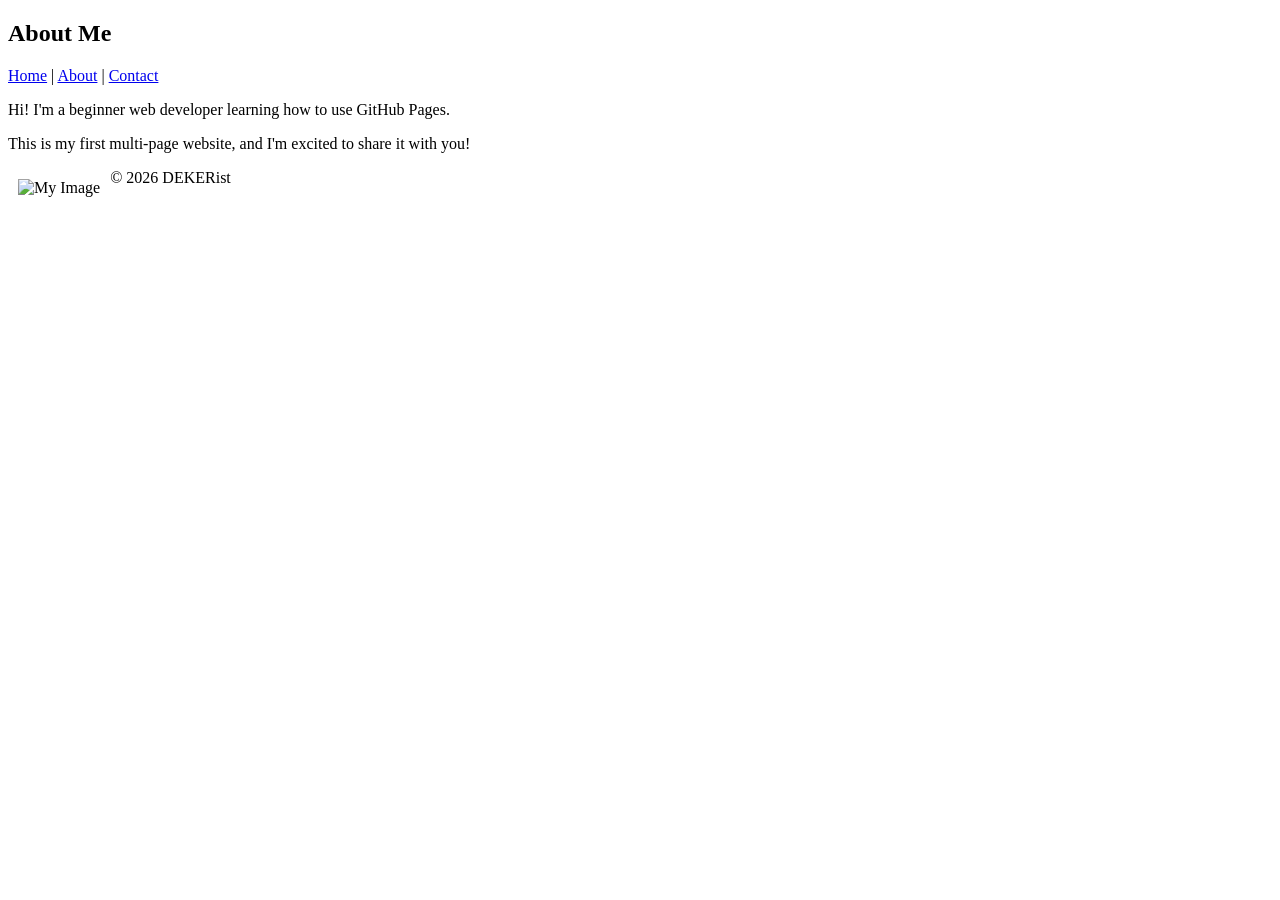
==== about.html @ 80edf577 "Update about.html" ====
<!DOCTYPE html> 

<html lang="en"> 

<head> 

    <meta charset="UTF-8"> 

    <meta name="viewport" content="width=device-width, initial-scale=1.0"> 

    <title>About Me</title> 

</head> 

<body> 

    <header> 

        <h2>About Me</h2> 

        <nav> 

            <a href="index.html">Home</a> | 

            <a href="about.html">About</a> | 

            <a href="contact.html">Contact</a> 

        </nav> 

    </header> 

 

    <main> 

        <p>Hi! I'm a beginner web developer learning how to use GitHub Pages.</p> 

        <p>This is my first multi-page website, and I'm excited to share it with you!</p> 
        <div class="hero-container">
           <img src="https://shop.premierleague.com/dw/image/v2/BDWJ_PRD/on/demandware.static/-/Sites-master-catalog-MAN/default/dw6117e9eb/RODRIGO%20AWAY/701238031001_pp_01_premierleague.png?sw=1067&q=80"alt="My Image" style="float: left;margin:10px;width 220px;>
               </div>

             <div class="hero text">
                <p style="text-align:right;"=This is a website that talks about football players,matches and competitions.You have come to the right place if you are an football fan>
                    </p>
                 </div>
           
    </main> 
    <footer> 

        <p>&copy; 2026 DEKERist</p> 

    </footer> 

</body> 

</html>
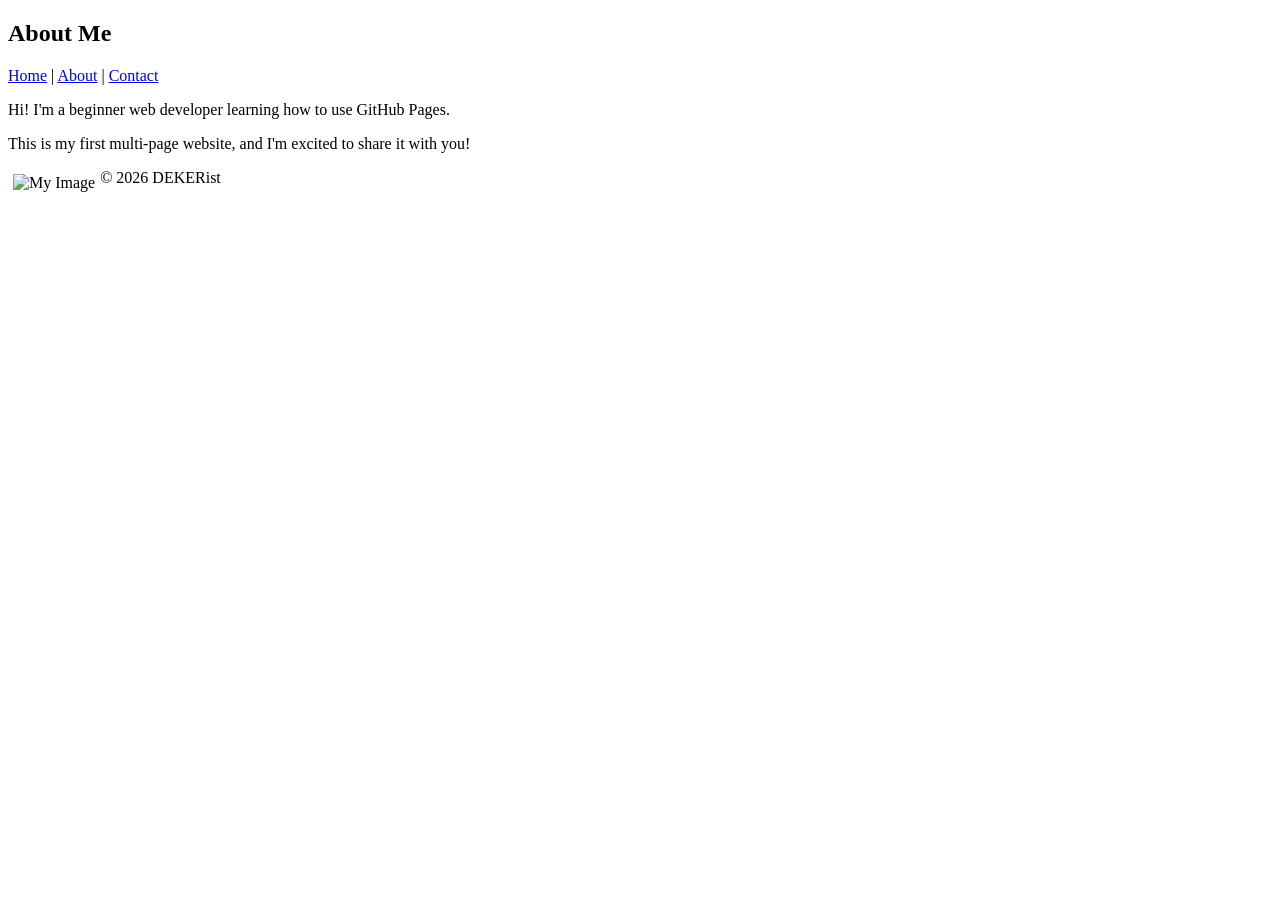
==== commit 03bbf04e: "Update about.html" ====
--- a/about.html
+++ b/about.html
@@ -38,7 +38,7 @@
 
         <p>This is my first multi-page website, and I'm excited to share it with you!</p> 
         <div class="hero-container">
-           <img src="https://shop.premierleague.com/dw/image/v2/BDWJ_PRD/on/demandware.static/-/Sites-master-catalog-MAN/default/dw6117e9eb/RODRIGO%20AWAY/701238031001_pp_01_premierleague.png?sw=1067&q=80"alt="My Image" style="float: left;margin:10px;width 220px;>
+           <img src="https://shop.premierleague.com/dw/image/v2/BDWJ_PRD/on/demandware.static/-/Sites-master-catalog-MAN/default/dw6117e9eb/RODRIGO%20AWAY/701238031001_pp_01_premierleague.png?sw=1067&q=80"alt="My Image" style="float: left;margin:5px;width 110px;>
                </div>
 
              <div class="hero text">
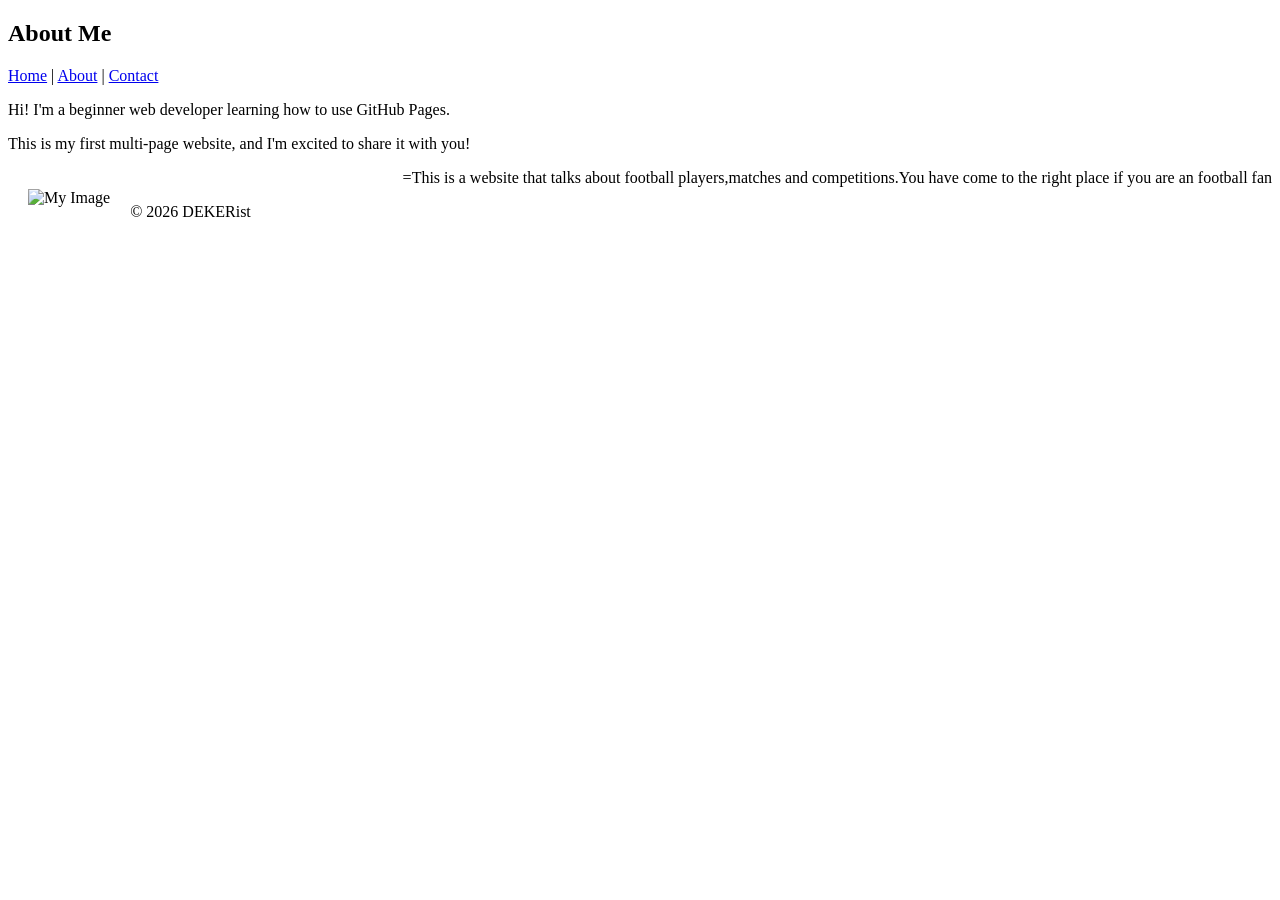
==== commit 5987f9aa: "Update about.html" ====
--- a/about.html
+++ b/about.html
@@ -38,11 +38,11 @@
 
         <p>This is my first multi-page website, and I'm excited to share it with you!</p> 
         <div class="hero-container">
-           <img src="https://shop.premierleague.com/dw/image/v2/BDWJ_PRD/on/demandware.static/-/Sites-master-catalog-MAN/default/dw6117e9eb/RODRIGO%20AWAY/701238031001_pp_01_premierleague.png?sw=1067&q=80"alt="My Image" style="float: left;margin:5px;width 110px;>
+           <img src="https://shop.premierleague.com/dw/image/v2/BDWJ_PRD/on/demandware.static/-/Sites-master-catalog-MAN/default/dw6117e9eb/RODRIGO%20AWAY/701238031001_pp_01_premierleague.png?sw=1067&q=80"alt="My Image" style="float: left;margin:20px;width 440px;>
                </div>
 
              <div class="hero text">
-                <p style="text-align:right;"=This is a website that talks about football players,matches and competitions.You have come to the right place if you are an football fan>
+                <p style="text-align:right;">=This is a website that talks about football players,matches and competitions.You have come to the right place if you are an football fan
                     </p>
                  </div>
            
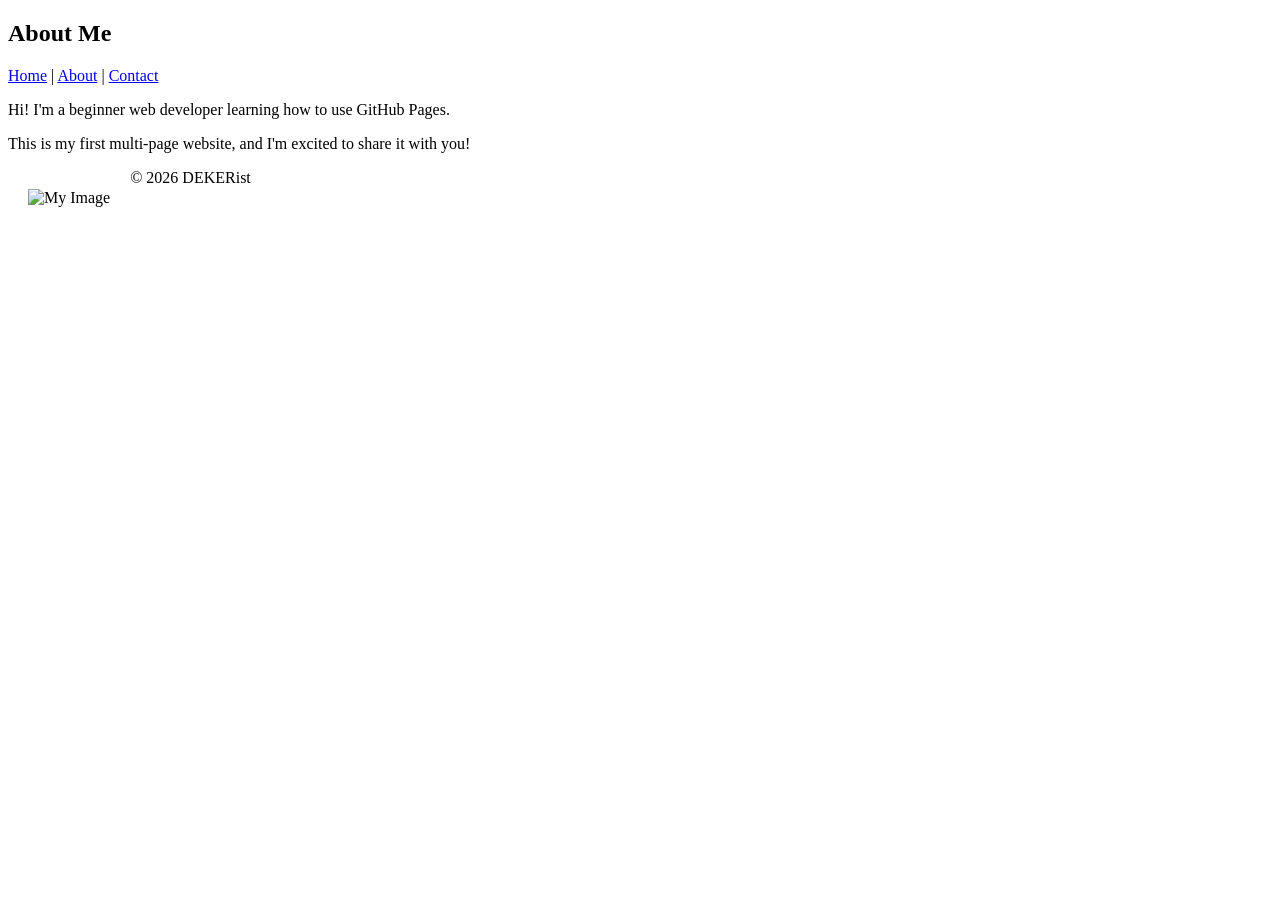
==== commit 905a842d: "Update about.html" ====
--- a/about.html
+++ b/about.html
@@ -42,7 +42,7 @@
                </div>
 
              <div class="hero text">
-                <p style="text-align:right;">=This is a website that talks about football players,matches and competitions.You have come to the right place if you are an football fan
+                <p =This is a website that talks about football players,matches and competitions.You have come to the right place if you are an football fan>
                     </p>
                  </div>
            
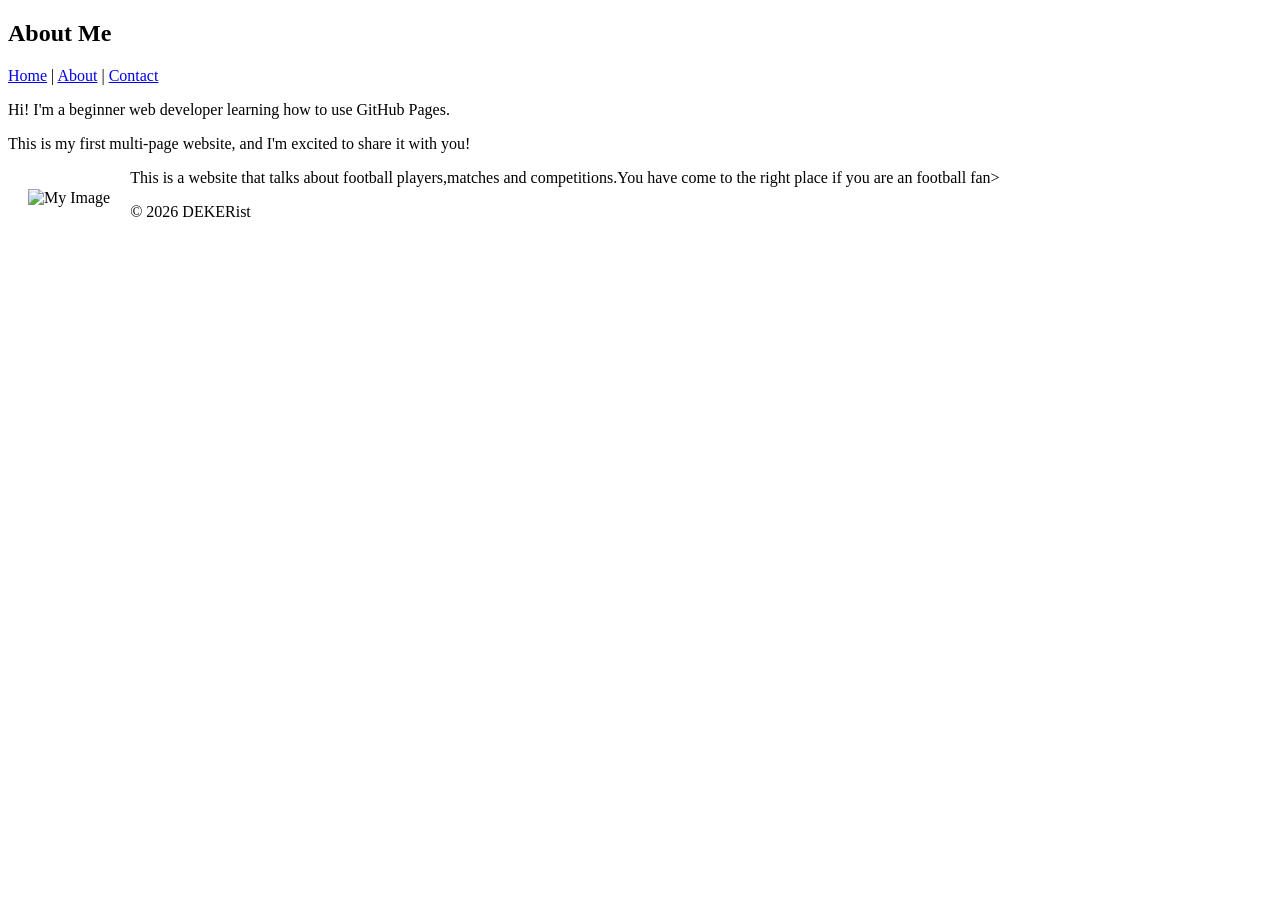
==== commit 87513507: "Update about.html" ====
--- a/about.html
+++ b/about.html
@@ -42,7 +42,7 @@
                </div>
 
              <div class="hero text">
-                <p =This is a website that talks about football players,matches and competitions.You have come to the right place if you are an football fan>
+                <p class="hero-description">This is a website that talks about football players,matches and competitions.You have come to the right place if you are an football fan>
                     </p>
                  </div>
            
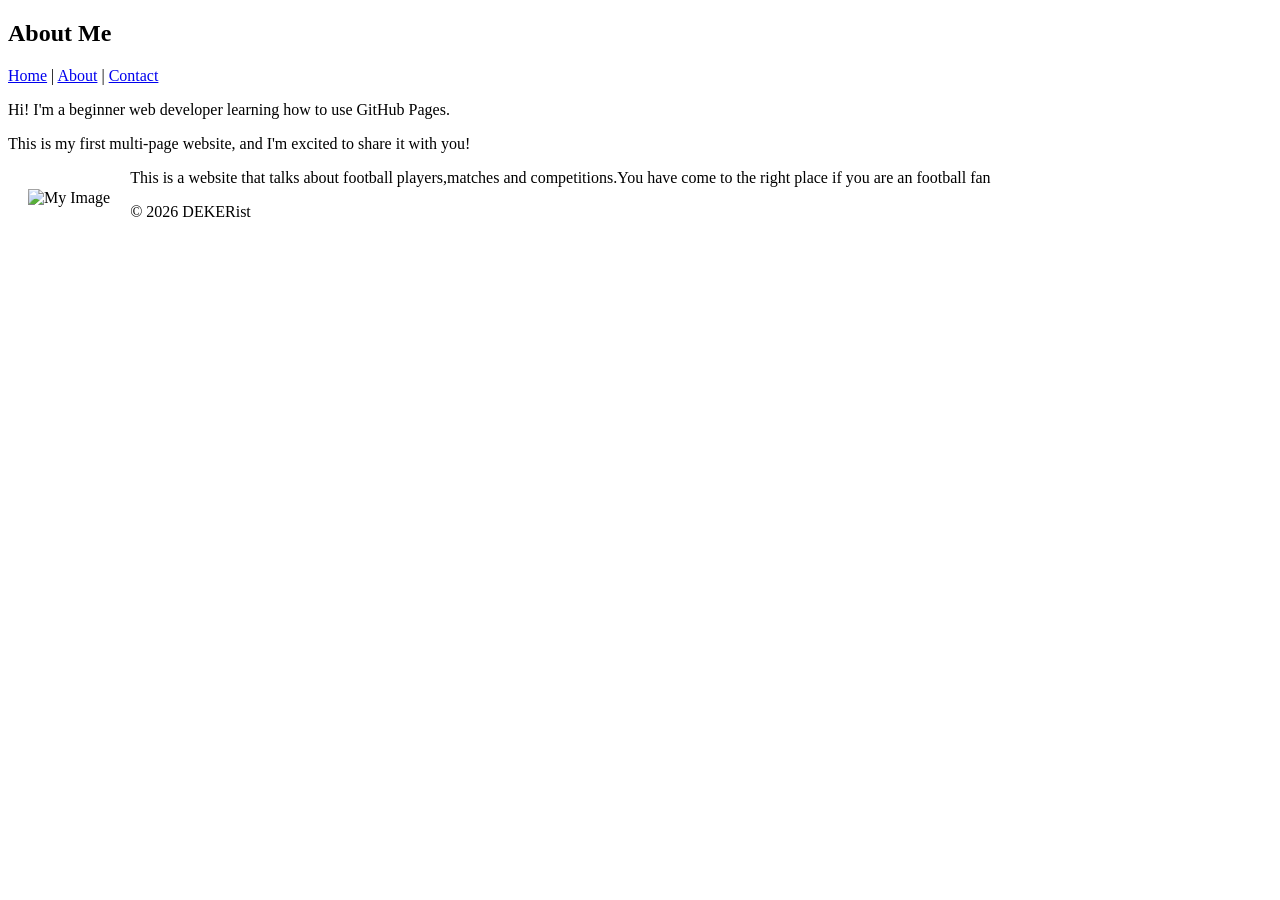
==== commit db1b9024: "Update about.html" ====
--- a/about.html
+++ b/about.html
@@ -39,12 +39,10 @@
         <p>This is my first multi-page website, and I'm excited to share it with you!</p> 
         <div class="hero-container">
            <img src="https://shop.premierleague.com/dw/image/v2/BDWJ_PRD/on/demandware.static/-/Sites-master-catalog-MAN/default/dw6117e9eb/RODRIGO%20AWAY/701238031001_pp_01_premierleague.png?sw=1067&q=80"alt="My Image" style="float: left;margin:20px;width 440px;>
-               </div>
-
-             <div class="hero text">
-                <p class="hero-description">This is a website that talks about football players,matches and competitions.You have come to the right place if you are an football fan>
+                <p class="hero-description">This is a website that talks about football players,matches and competitions.You have come to the right place if you are an football fan
                     </p>
                  </div>
+            </div>
            
     </main> 
     <footer> 
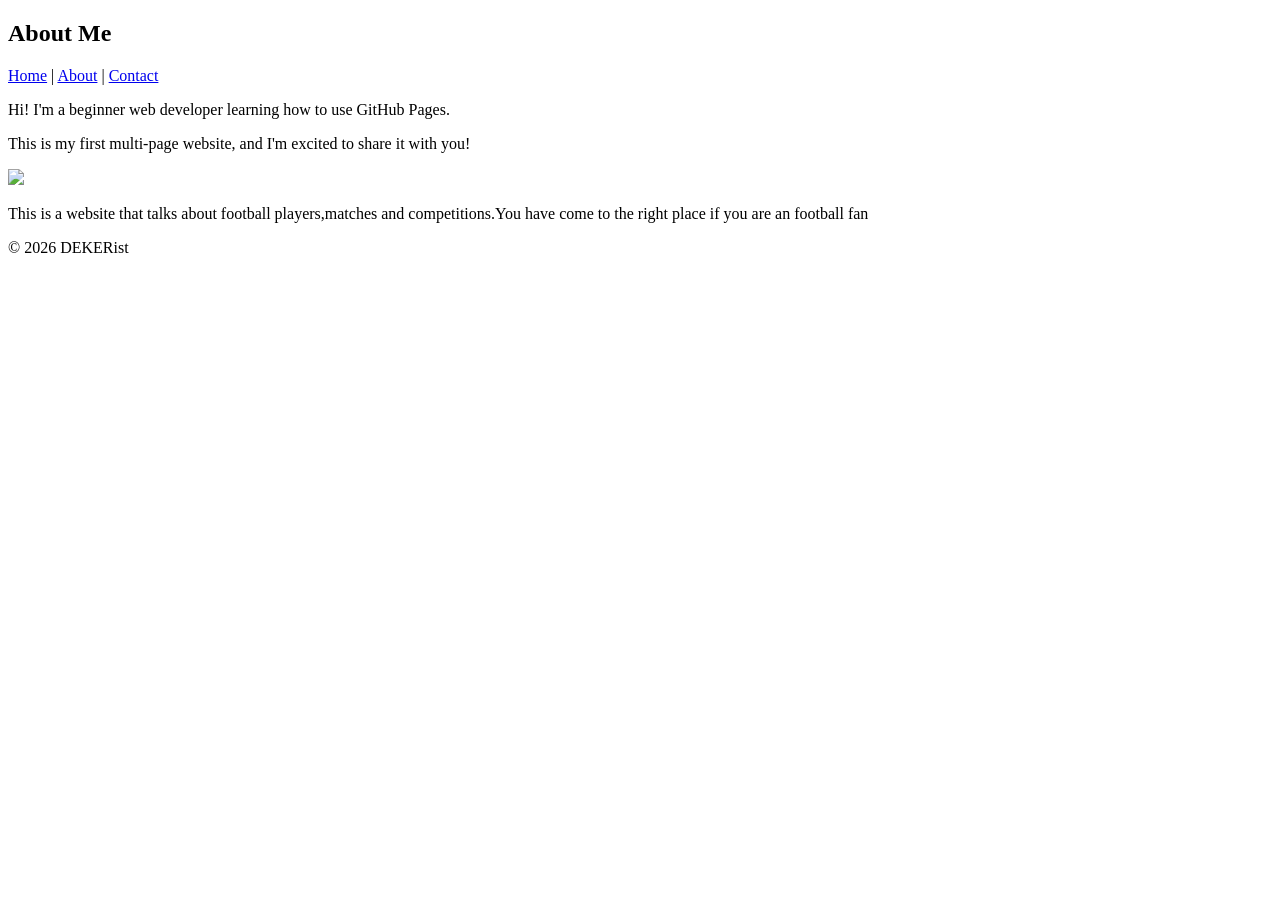
==== commit aab6738e: "Update about.html" ====
--- a/about.html
+++ b/about.html
@@ -38,12 +38,10 @@
 
         <p>This is my first multi-page website, and I'm excited to share it with you!</p> 
         <div class="hero-container">
-           <img src="https://shop.premierleague.com/dw/image/v2/BDWJ_PRD/on/demandware.static/-/Sites-master-catalog-MAN/default/dw6117e9eb/RODRIGO%20AWAY/701238031001_pp_01_premierleague.png?sw=1067&q=80"alt="My Image" style="float: left;margin:20px;width 440px;>
-                <p class="hero-description">This is a website that talks about football players,matches and competitions.You have come to the right place if you are an football fan
+           <img src="https://shop.premierleague.com/dw/image/v2/BDWJ_PRD/on/demandware.static/-/Sites-master-catalog-MAN/default/dw6117e9eb/RODRIGO%20AWAY/701238031001_pp_01_premierleague.png?sw=1067&q=80">
+                <p>This is a website that talks about football players,matches and competitions.You have come to the right place if you are an football fan
                     </p>
-                 </div>
-            </div>
-           
+                 </div>      
     </main> 
     <footer> 
 
